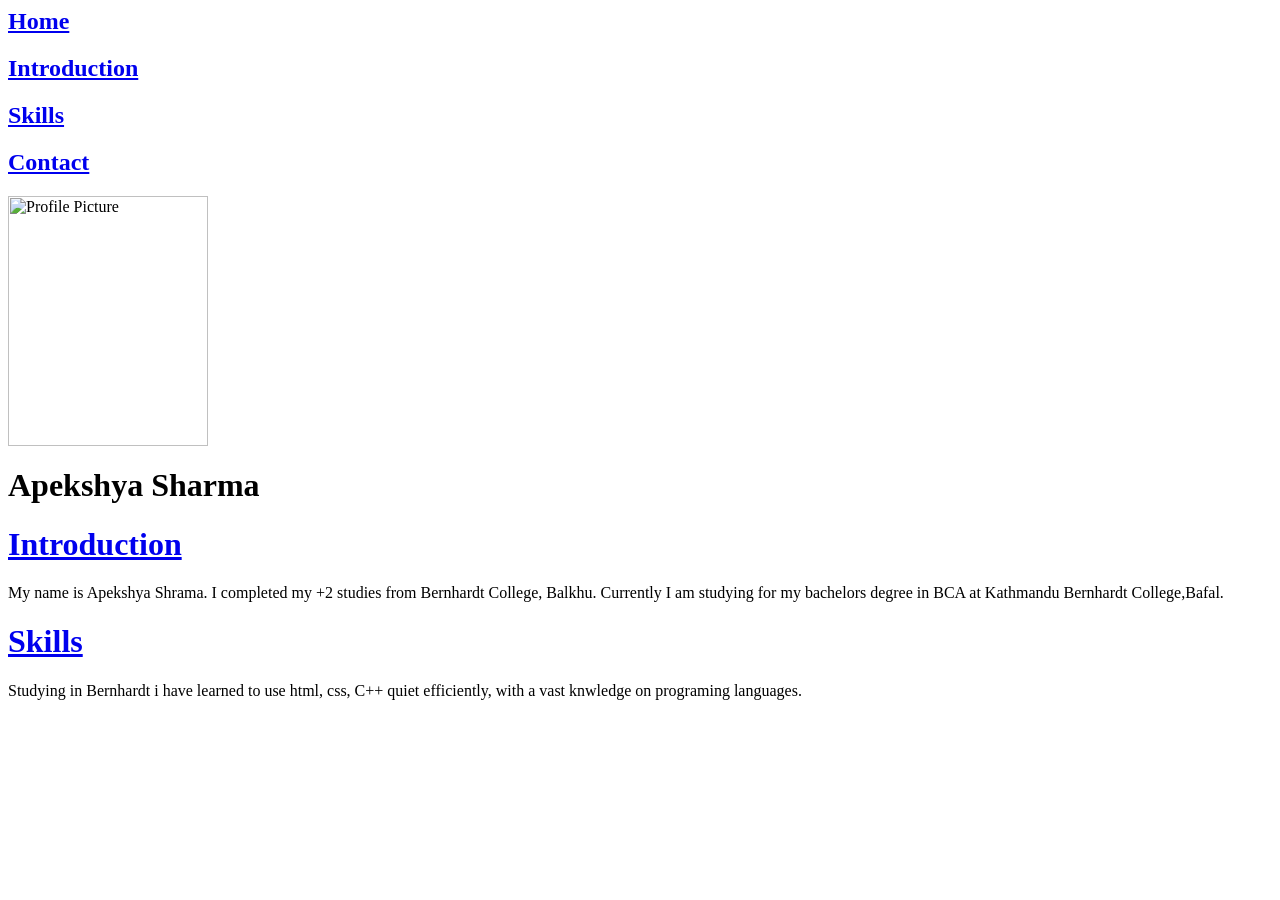
==== index.html @ 6e4103c2 "Add files via upload" ====
<html>

<head>
    <meta charset="UTF-8">
    <meta>
    <link rel="stylesheet" href="/css/portfolio.css">
    <title>portfolio</title>

</head>
<header>
    <section id="header">
        <div class="header">
            <div class="header-content1">
                <h1><a href="http://127.0.0.1:5500/html/portfolio.html">Home</a></h1>
            </div>
            <div class="header-content2">
                <h1><a href="http://127.0.0.1:5500/html/Introduction.html">Introduction</a></h1>
            </div>
            <div class="header-content3">
                <h1><a href="http://127.0.0.1:5500/html/Skills.html">Skills</a></h1>
            </div>
            <div class="header-content4">
                <h1><a href="http://127.0.0.1:5500/html/contact.html">Contact</a></h1>
            </div>
        </div>
    </section>
</header>

<body>
    <div class="start-parent">
        <div class="start">
            <img src="/images/IMG-20260221-WA0087.jpg" alt="Profile Picture" height="250px" width="200px" class="img1">
            <link rel="preconnect" href="https://fonts.googleapis.com">
            <link rel="preconnect" href="https://fonts.gstatic.com" crossorigin>
            <link href="https://fonts.googleapis.com/css2?family=Imperial+Script&display=swap" rel="stylesheet">
            <h1>Apekshya Sharma</h1>
        </div>
        <div class="Start-content">
            <link rel="preconnect" href="https://fonts.googleapis.com">
            <link rel="preconnect" href="https://fonts.gstatic.com" crossorigin>
            <link href="https://fonts.googleapis.com/css2?family=Felipa&display=swap" rel="stylesheet">
            <div class="intro">
                <h1><a href="http://127.0.0.1:5500/html/Introduction.html">Introduction</a></h1>
                <p>My name is Apekshya Shrama.
                    I completed my +2 studies from Bernhardt College, Balkhu.
                    Currently I am studying for my bachelors degree in BCA at Kathmandu Bernhardt College,Bafal.</p>
            </div>
            <div class="Skills">
                <h1><a href="http://127.0.0.1:5500/html/Skills.html">Skills</a></h1>
                <p>Studying in Bernhardt i have learned to use html, css, C++ quiet efficiently, with a vast
                    knwledge on programing languages.
                </p>
            </div>

        </div>
    </div>
</body>

</html>
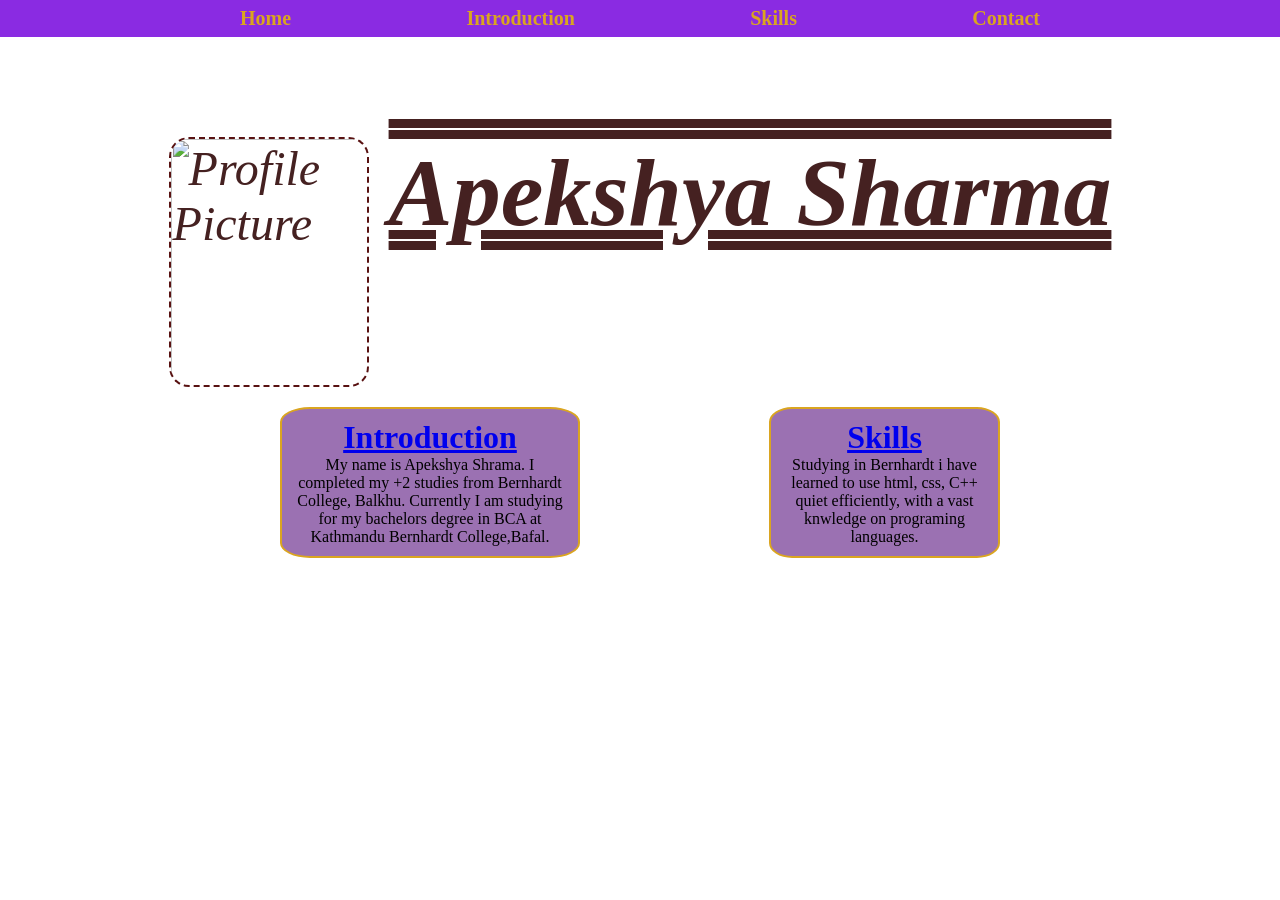
==== commit 7ee1a51c: "Update index.html" ====
--- a/index.html
+++ b/index.html
@@ -3,7 +3,7 @@
 <head>
     <meta charset="UTF-8">
     <meta>
-    <link rel="stylesheet" href="/css/portfolio.css">
+    <link rel="stylesheet" href="/css/index.css">
     <title>portfolio</title>
 
 </head>
@@ -29,7 +29,7 @@
 <body>
     <div class="start-parent">
         <div class="start">
-            <img src="/images/IMG-20260221-WA0087.jpg" alt="Profile Picture" height="250px" width="200px" class="img1">
+            <img src="images/IMG-20260221-WA0087.jpg" alt="Profile Picture" height="250px" width="200px" class="img1">
             <link rel="preconnect" href="https://fonts.googleapis.com">
             <link rel="preconnect" href="https://fonts.gstatic.com" crossorigin>
             <link href="https://fonts.googleapis.com/css2?family=Imperial+Script&display=swap" rel="stylesheet">
@@ -56,4 +56,4 @@
     </div>
 </body>
 
-</html>+</html>
--- a/css/index.css
+++ b/css/index.css
@@ -0,0 +1,165 @@
+* {
+    box-sizing: border-box;
+    margin: 0px;
+    padding: 0px;
+}
+
+body {
+    background: scroll;
+    background-image: url(https://www.nortonrosefulbright.com/-/media/images/nrf/iwd-2026-quotes/iwd-2026update-to-2025website-hero-banner-1920x1080-1.jpg?revision=fe102c2f-171b-4b2d-b8a0-ead8bc9983cc&revision=5250768187837387904);
+    background-size: 100%;
+}
+
+#header {
+    background-color: blueviolet;
+}
+
+.header {
+    display: flex;
+    justify-content: space-between;
+    margin: auto;
+    max-width: 800px;
+    align-items: center;
+    padding: 7px 0px;
+
+}
+
+.header-content1 {
+    font-family: serif;
+    font-size: small;
+    text-decoration: none;
+}
+
+.header-content2 {
+    font-family: serif;
+    font-size: small;
+}
+
+.header-content3 {
+    font-family: serif;
+    font-size: small;
+}
+
+.header-content1>h1>a {
+    color: goldenrod;
+    text-decoration: none;
+    font-size: 20px;
+}
+
+.header-content2>h1>a {
+    color: goldenrod;
+    text-decoration: none;
+    font-size: 20px;
+}
+
+.header-content3>h1>a {
+    color: goldenrod;
+    text-decoration: none;
+    font-size: 20px;
+}
+
+.header-content4>h1>a {
+    color: goldenrod;
+    text-decoration: none;
+    font-size: 20px;
+}
+
+.img1 {
+    border: 2px;
+    border-color: rgb(88, 17, 17);
+    border-style: dashed;
+    border-radius: 20px;
+}
+
+.start-parent {
+    margin: auto;
+    padding: 80px;
+    flex-direction: row;
+}
+
+.start {
+    text-decoration: overline underline double;
+    margin: auto;
+    justify-content: center;
+    padding: 20px 00px;
+    font-style: italic;
+    font-size: 3rem;
+    display: flex;
+    gap: 20px;
+    color: rgb(69, 33, 33);
+    font-family: "Imperial Script", cursive;
+    font-weight: 400;
+}
+
+.start-content {
+    display: flex;
+    gap: 5cm;
+    margin: auto;
+    padding: 00 200px;
+}
+
+.intro {
+    text-align: center;
+    border: 2px;
+    padding: 10px;
+    border-color: goldenrod;
+    border-style: solid;
+    box-sizing: border-box;
+    border-radius: 10%;
+    box-shadow: 20px;
+    background-color: rgb(155, 113, 178);
+    font-family: "Felipa", serif;
+    font-weight: 200;
+    font-style: normal;
+    max-width: 300px;
+    max-height: 300px;
+}
+
+.skills {
+    text-align: center;
+    border: 2px;
+    padding: 10px;
+    border-color: goldenrod;
+    border-style: solid;
+    box-sizing: border-box;
+    border-radius: 10%;
+    box-shadow: 20px;
+    background-color: rgb(155, 113, 178);
+    font-family: "Felipa", serif;
+    font-weight: 200;
+    font-style: normal;
+    max-width: 300px;
+    max-height: 300px;
+}
+
+.header-content1 {
+    font-family: serif;
+    font-size: small;
+    text-align: top;
+    text-decoration: none;
+}
+
+.header-content2 {
+    font-family: serif;
+    font-size: small;
+    text-align: top;
+    display: flex;
+    align-items: center;
+    gap: 2px;
+}
+
+.header-content3 {
+    font-family: serif;
+    font-size: small;
+    text-align: top;
+    text-decoration: none;
+}
+
+.header-content4 {
+    font-family: serif;
+    font-size: small;
+    text-align: top;
+    display: flex;
+    align-items: center;
+    gap: 2px;
+}
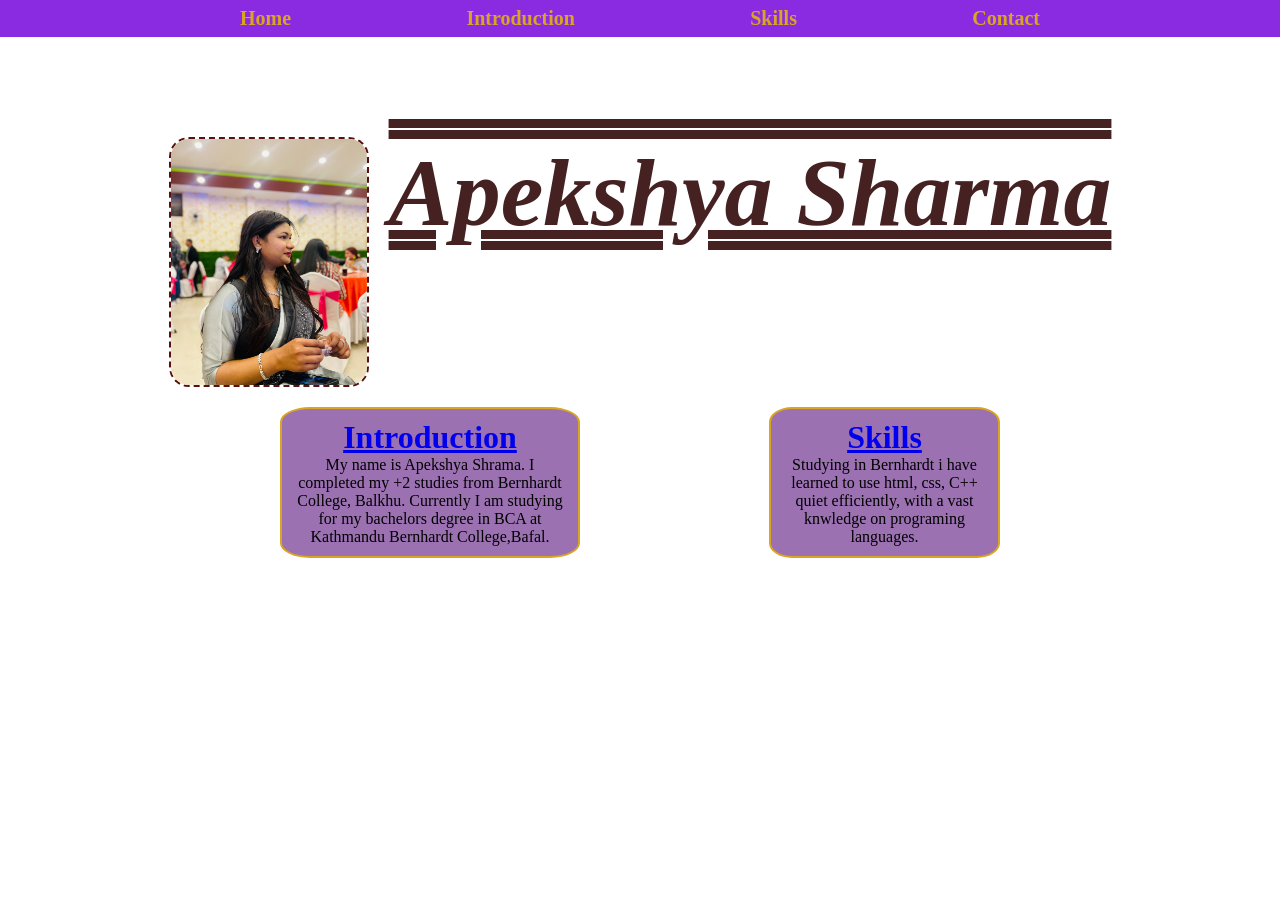
==== commit ed8274c0: "Update index.html" ====
--- a/index.html
+++ b/index.html
@@ -3,7 +3,7 @@
 <head>
     <meta charset="UTF-8">
     <meta>
-    <link rel="stylesheet" href="/css/index.css">
+    <link rel="stylesheet" href="css/index.css">
     <title>portfolio</title>
 
 </head>
@@ -11,16 +11,16 @@
     <section id="header">
         <div class="header">
             <div class="header-content1">
-                <h1><a href="http://127.0.0.1:5500/html/portfolio.html">Home</a></h1>
+                <h1><a href="/">Home</a></h1>
             </div>
             <div class="header-content2">
-                <h1><a href="http://127.0.0.1:5500/html/Introduction.html">Introduction</a></h1>
+                <h1><a href=Introduction.html">Introduction</a></h1>
             </div>
             <div class="header-content3">
-                <h1><a href="http://127.0.0.1:5500/html/Skills.html">Skills</a></h1>
+                <h1><a href="Skills.html">Skills</a></h1>
             </div>
             <div class="header-content4">
-                <h1><a href="http://127.0.0.1:5500/html/contact.html">Contact</a></h1>
+                <h1><a href="contact.html">Contact</a></h1>
             </div>
         </div>
     </section>
